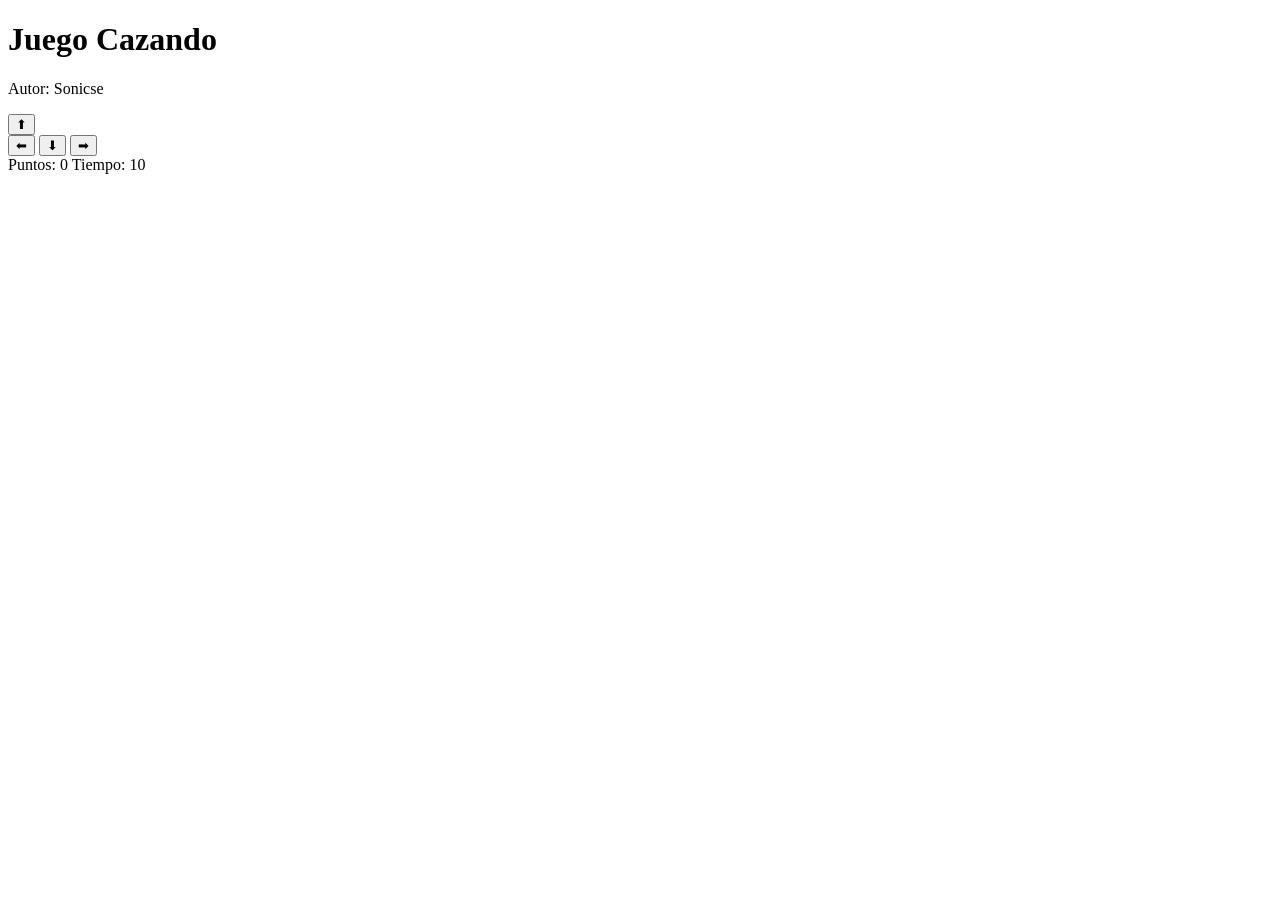
==== cazando.html @ ba00ee59 "feat: estructura inicial del juego cazando (HTML, CSS, JS)" ====
<!DOCTYPE html>
<html>
<head>
  <title>Juego Cazando</title>

</head>
<body>

  <h1>Juego Cazando</h1>
  <p>Autor: Sonicse</p>


  <div class="controles">
    <button>⬆</button>
    <br>
    <button>⬅</button>
    <button>⬇</button>
    <button>➡</button>
  </div>


  <div class="panel">
    <span>Puntos: <span id="puntos">0</span></span>
    <span>Tiempo: <span id="tiempo">10</span></span>
  </div>

  <p id="mensaje"></p>


</body>
</html>
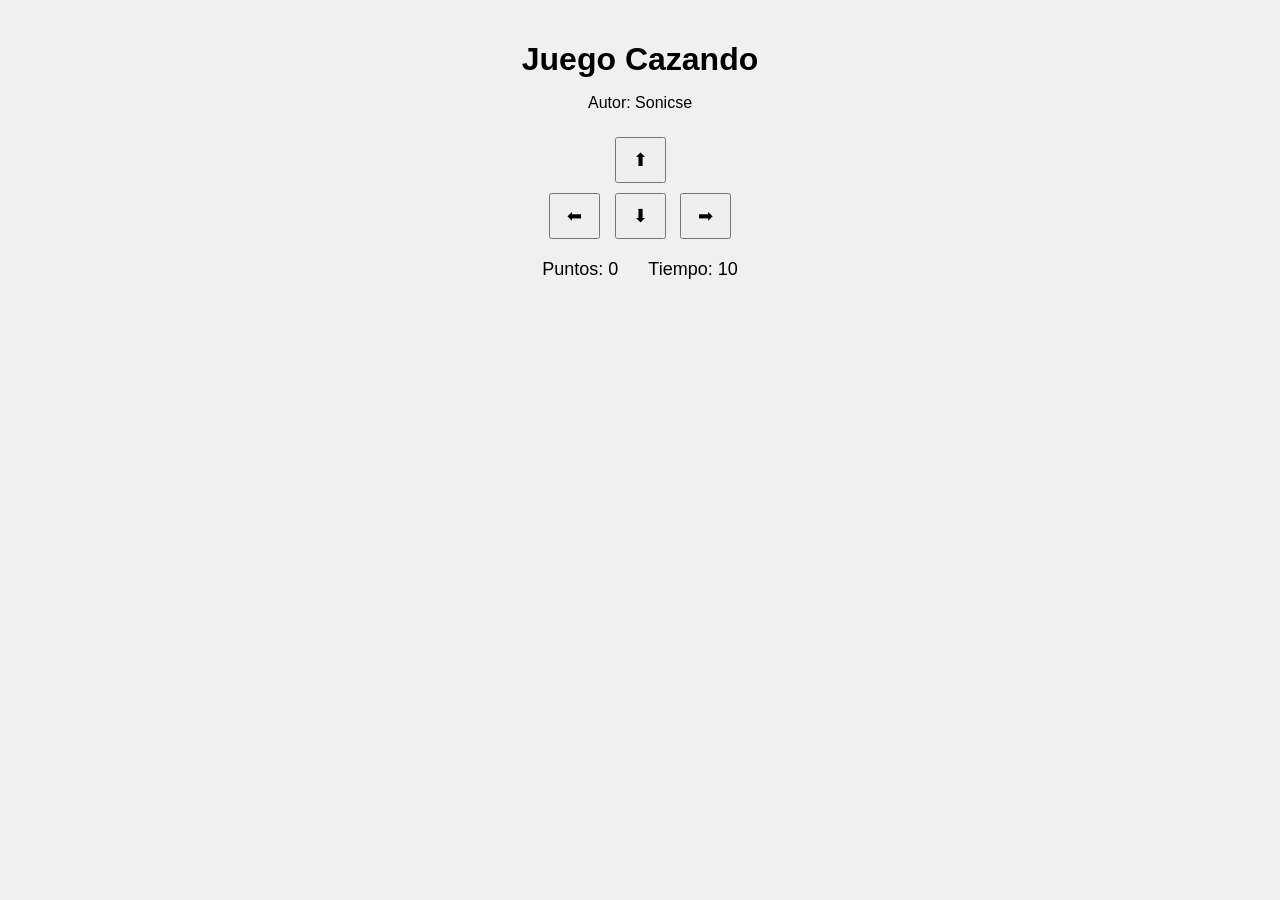
==== commit a5a4ee96: "Haciendo parte 1 Html" ====
--- a/cazando.html
+++ b/cazando.html
@@ -2,7 +2,7 @@
 <html>
 <head>
   <title>Juego Cazando</title>
-
+  <link rel="stylesheet" href="cazando.css">
 </head>
 <body>
 
--- a/cazando.css
+++ b/cazando.css
@@ -0,0 +1,42 @@
+body {
+  text-align: center;
+  font-family: Arial, sans-serif;
+  background: #f0f0f0;
+  margin: 0;
+  padding: 20px;
+}
+
+h1 {
+  margin-bottom: 5px;
+}
+
+.panel {
+  margin: 15px 0;
+  font-size: 18px;
+  display: flex;
+  justify-content: center;
+  gap: 30px;
+}
+
+canvas {
+  background: white;
+  border: 2px solid black;
+}
+
+.controles {
+  margin-top: 20px;
+}
+
+button {
+  margin: 5px;
+  padding: 10px 16px;
+  font-size: 18px;
+  cursor: pointer;
+}
+
+#mensaje {
+  font-size: 20px;
+  font-weight: bold;
+  color: darkred;
+  margin-top: 15px;
+}
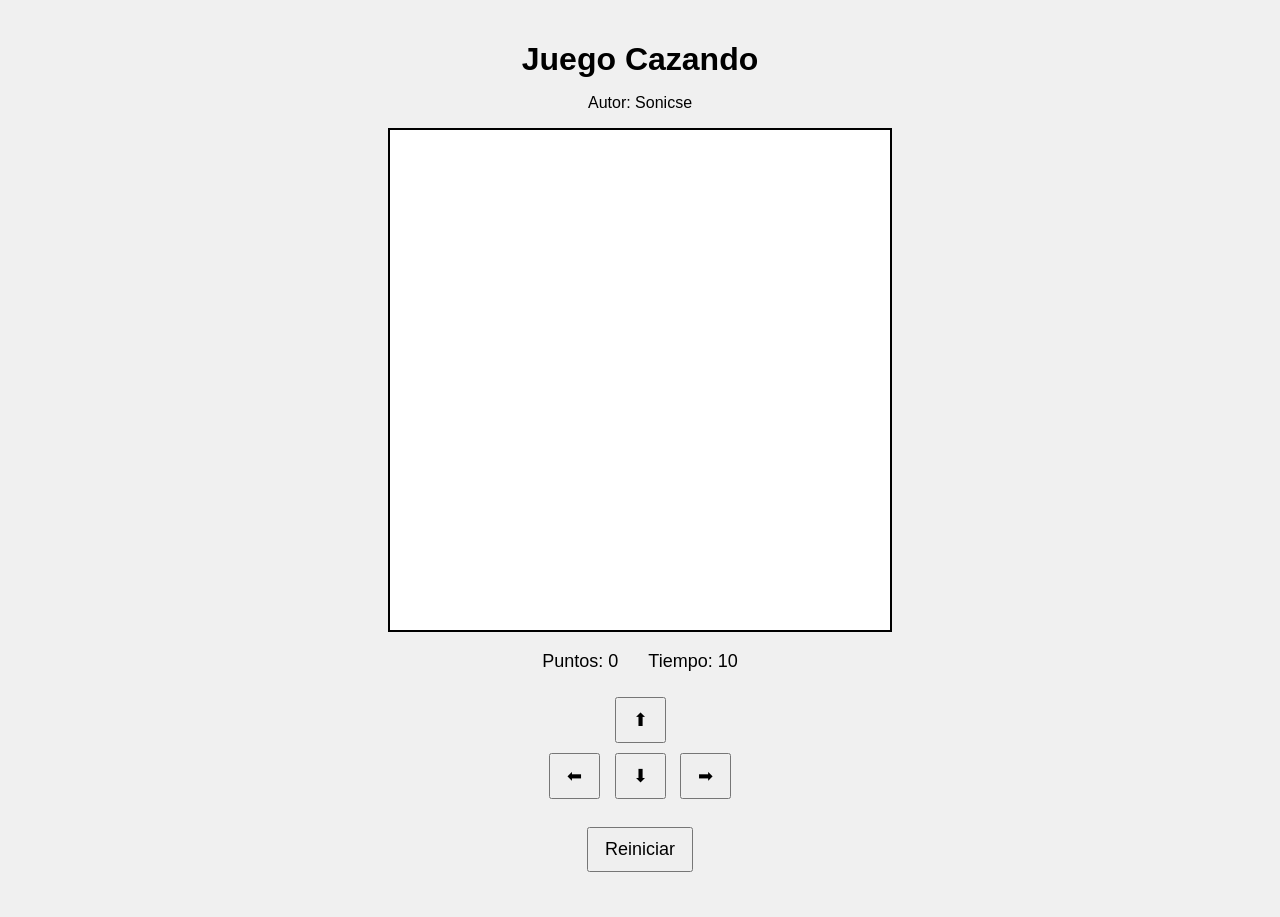
==== commit b0e956f4: "terminando con el html" ====
--- a/cazando.html
+++ b/cazando.html
@@ -4,28 +4,32 @@
   <title>Juego Cazando</title>
   <link rel="stylesheet" href="cazando.css">
 </head>
-<body>
+<body onload="iniciarJuego()">
 
   <h1>Juego Cazando</h1>
   <p>Autor: Sonicse</p>
 
-
-  <div class="controles">
-    <button>⬆</button>
-    <br>
-    <button>⬅</button>
-    <button>⬇</button>
-    <button>➡</button>
-  </div>
-
+  <canvas id="areaJuego" width="500" height="500"></canvas>
 
   <div class="panel">
     <span>Puntos: <span id="puntos">0</span></span>
     <span>Tiempo: <span id="tiempo">10</span></span>
   </div>
 
+  <div class="controles">
+    <button onclick="moverArriba()">⬆</button>
+    <br>
+    <button onclick="moverIzquierda()">⬅</button>
+    <button onclick="moverAbajo()">⬇</button>
+    <button onclick="moverDerecha()">➡</button>
+    <br><br>
+
+    <button onclick="reiniciarJuego()">Reiniciar</button>
+  </div>
+
   <p id="mensaje"></p>
 
+  <script src="cazando.js"></script>
 
 </body>
 </html>
